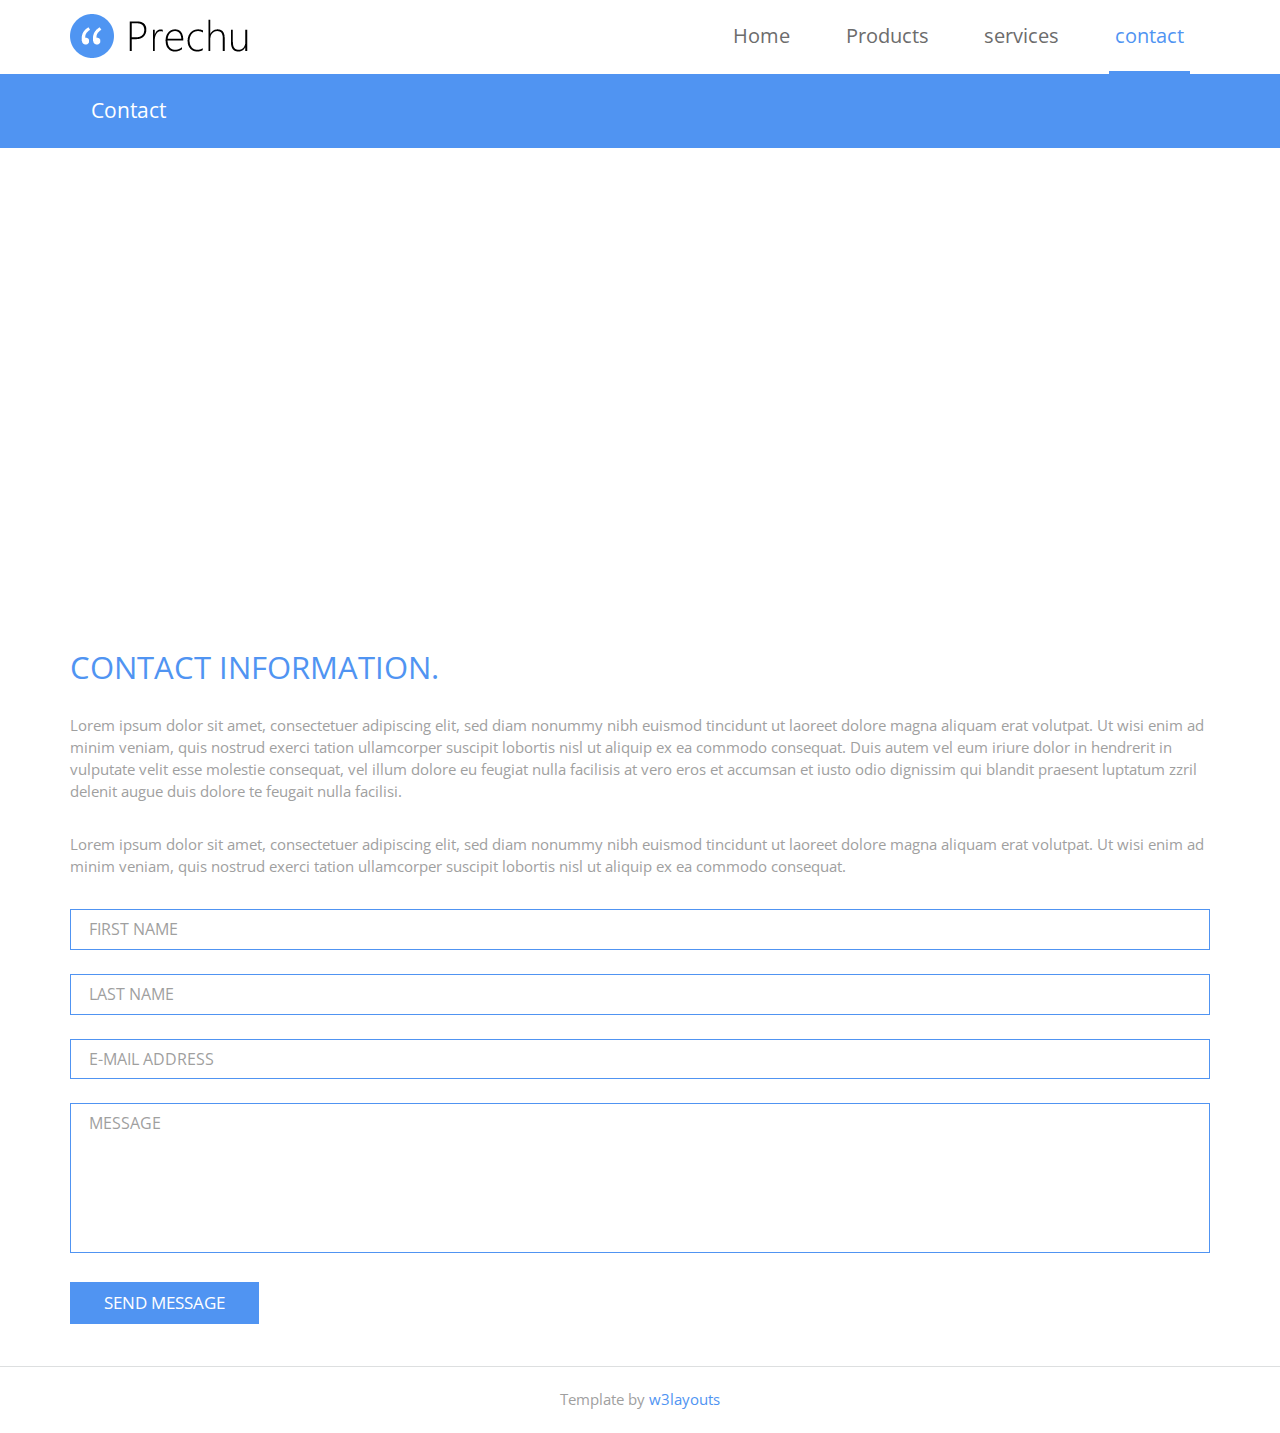
==== contact.html @ 308c58d2 "change template" ====
<!--
Author: W3layouts
Author URL: http://w3layouts.com
License: Creative Commons Attribution 3.0 Unported
License URL: http://creativecommons.org/licenses/by/3.0/
-->
<!DOCTYPE HTML>
<html>
<head>
<title>Prechu a Bootstarp  Website Template | Home :: w3layouts</title>
<link href="css/bootstrap.css" rel="stylesheet" type="text/css" media="all">
<link href="css/style.css" rel="stylesheet" type="text/css" media="all" />
<meta name="viewport" content="width=device-width, initial-scale=1, maximum-scale=1">
<meta http-equiv="Content-Type" content="text/html; charset=utf-8" />
<meta name="viewport" content="width=device-width, initial-scale=1">
<script type="application/x-javascript"> addEventListener("load", function() { setTimeout(hideURLbar, 0); }, false); function hideURLbar(){ window.scrollTo(0,1); } </script>
<link href='http://fonts.googleapis.com/css?family=Open+Sans:400,300,600' rel='stylesheet' type='text/css'>
<script src="js/jquery.min.js"></script>
</head>
<body>
<!-- header -->
	<div class="banner1">
		<div class="header">
			<div class="container">
				<div class="logo">
					<a href="index.html"><img src="images/logo.png" class="img-responsive" alt="" /></a>
				</div>
				<div class="head-nav">
						<span class="menu"> </span>
							<ul>
								<li><a href="index.html">Home</a></li>
								<li><a href="products.html">Products</a></li>
								<li><a href="services.html">services</a></li>
								<li class="active"><a href="contact.html">contact</a></li>
								<div class="clearfix"> </div>
						</ul>
				</div>
					<div class="clearfix"> </div>
					<!-- script-for-nav -->
					<script>
						$( "span.menu" ).click(function() {
						  $( ".head-nav ul" ).slideToggle(300, function() {
							// Animation complete.
						  });
						});
					</script>
				<!-- script-for-nav -->
			</div> 
		</div>
		<div class="container">	
			<h2>Contact</h2>
		</div>
	</div>
<!-- header -->
<!-- contact-section -->
	<div class="contact-section">
		<div class="container">
			<div class="map">	
				<iframe src="https://www.google.com/maps/embed?pb=!1m18!1m12!1m3!1d106034.86973547915!2d151.21288358178987!3d-33.84869089455211!2m3!1f0!2f0!3f0!3m2!1i1024!2i768!4f13.1!3m3!1m2!1s0x6b129838f39a743f%3A0x3017d681632a850!2sSydney+NSW%2C+Australia!5e0!3m2!1sen!2sin!4v1413550737925" width="" height="" frameborder="0" style="border:0"></iframe>
			</div>
			<div class="get-touch">
					<h5>Contact information.</h5>
					<p>Lorem ipsum dolor sit amet, consectetuer adipiscing elit, sed diam nonummy nibh euismod tincidunt ut laoreet dolore magna aliquam erat volutpat. Ut wisi enim ad minim veniam, quis nostrud exerci tation ullamcorper suscipit lobortis nisl ut aliquip ex ea commodo consequat. Duis autem vel eum iriure dolor in hendrerit in vulputate velit esse molestie consequat, vel illum dolore eu feugiat nulla facilisis at vero eros et accumsan et iusto odio dignissim qui blandit praesent luptatum zzril delenit augue duis dolore te feugait nulla facilisi.</p>
					<p>Lorem ipsum dolor sit amet, consectetuer adipiscing elit, sed diam nonummy nibh euismod tincidunt ut laoreet dolore magna aliquam erat volutpat. Ut wisi enim ad minim veniam, quis nostrud exerci tation ullamcorper suscipit lobortis nisl ut aliquip ex ea commodo consequat. </p>
				<div class="col-md-12 get-touch1">
					<form>
						<input type="text" class="text" value="FIRST NAME" onfocus="this.value = '';" onblur="if (this.value == '') {this.value = 'FIRST NAME';}">
						<input type="text" class="text" value="LAST NAME" onfocus="this.value = '';" onblur="if (this.value == '') {this.value = 'LAST NAME';}">
						<input type="text" class="text" value="E-MAIL ADDRESS" onfocus="this.value = '';" onblur="if (this.value == '') {this.value = 'E-MAIL ADDRESS ';}">
					</form>
					<div class="text-field-area-">
						<form>
							<textarea value="MESSAGE:" onfocus="if(this.value == 'MESSAGE') this.value='';" onblur="if(this.value == '') this.value='MESSAGE';">MESSAGE</textarea>
						</form>
					</div>
					<div class="button-1">
						<form>
							<input type="submit" value="send message">
						</form>
					</div>
				</div>	
			</div>
		</div>
	</div>
<!-- contact-section  -->
<!-- footer -->
	<div class="footer">
		<div class="container">
			<p>Template by <a href="http://w3layouts.com" target="_blank"> w3layouts</a></p>
		</div>	
	</div>
<!-- footer -->
</body>
</html>
---- css/style.css ----
/*Author: W3layouts
Author URL: http://w3layouts.com
License: Creative Commons Attribution 3.0 Unported
License URL: http://creativecommons.org/licenses/by/3.0/
--*/
h4, h5, h6,
h1, h2, h3 {margin-top: 0;}
ul, ol {margin: 0;}
p {margin: 0;}
html,body{
	font-family: 'Open Sans', sans-serif;
}
body a{
    transition:0.5s all;
	-webkit-transition:0.5s all;
	-moz-transition:0.5s all;
	-o-transition:0.5s all;
	-ms-transition:0.5s all;
}
.header{
	background:#fff;
}
.logo{
	float:left;
	padding:1em 0em;
}
.head-nav{
	float:right;
}
.head-nav ul{
	margin:0;
	padding:0;
}
.head-nav ul li{
	display:inline-block;  
}
.head-nav ul li a{
	color:#6C6C6C;
	text-decoration:none;
	font-size: 1.4em;
	font-weight:400;
	margin:0px 20px 0px 20px;
	display:block;	
	padding:1.1em 0.3em;	
}	
.head-nav ul li a:hover,.head-nav ul li.active a{
	border-bottom:3px solid #5094F2;
	color:#5094F2;
}
.banner{
	background: url(../images/banner.jpg) no-repeat center top;
	background-size: cover;
	-webkit-background-size:cover; 
	-moz-background-size:cover;
	-o-background-size:cover;
	-ms-background-size:cover;
	min-height:556px;
}
.banner-info{
	padding:2em 0em;
}
.info1{
	text-align:center;
}
.info{
	margin:7em 0em;
}
.banner h1{
    font-size:2.5em;
	font-weight:400;
	color:#ffffff;
}
.banner p{
    font-size:1.3em;
	font-weight:400;
	color:#ffffff;
	line-height: 1.5em;
	margin:1em 0em ;	
}
i.tick {
	width: 25px;
	height: 25px;
	background: url(../images/img-sprite.png)no-repeat -23px -202px;
	display: inline-block;
	position: absolute;
	left: 26px;
	top: 157px;
}
a.sign {
	background: #5094F2;
	color:#fff;
	text-decoration:none;
	font-size:18px;
	font-weight:300;
	padding:0.5em 2.2em;
	display: inline-block;
	text-decoration: none;
	text-shadow: inset 0 2px 0 red, inset 0 0 4px red;
	border-radius:3px;
	text-align: center;
	-webkit-border-radius:3px;
	-moz-border-radius:3px;
	-o-border-radius:3px;
	-msborder-radius:3px;
	position:relative;
}
 a.sign:hover {
	background:#D94748;
}
/**** Slider *****/
.wmuSlider {
	position: relative;
	overflow: hidden;
}
.wmuSlider .wmuSliderWrapper article img {
	max-width: 100%;
	width: auto;
	height: auto;
	display:block;
}
/* Default Skin */
.wmuSliderPagination {
	z-index: 2;
	position: absolute;
	right:40%;
	bottom:35px;
}
ul.wmuSliderPagination {
	padding:0;
}
.wmuSliderPagination li {
	float: left;
	margin: 0 8px 0 0;
	list-style-type: none;
}
.wmuSliderPagination a {
	display: block;
	text-indent: -9999px;
	width:0px;
	height:0px;
	background:#fff51f;
}
.wmuSliderPagination a.wmuActive {
	background:#fb4d01;
}
/* Default Skin */
.wmuGallery .wmuGalleryImage {
	margin-bottom: 10px;
}
.wmuSliderPrev, .wmuSliderNext {
	position: absolute;
	width:27px;
	height:62px;
	text-indent: -9999px;
	background: url(../images/img-sprite.png)no-repeat ;
	top:35%;
	z-index: 2;
	cursor: pointer;
}
.wmuSliderNext {
	background-position:-117px -203px;
	right: 0em;
	top: 230px;
}
.wmuSliderPrev {
	background-position:-69px -202px;
	left: 0em;
	top: 230px;
}
/* -- */
.contrary{
	margin:3em 0em;
}
.penc{
	text-align:center;
}
.devc{
	text-align:center;
}
.cak{
	text-align:center;
}
i.pencil {
	width: 190px;
	height: 190px;
	background: url(../images/img-sprite.png)no-repeat -1px 1px ;
	display: inline-block;
}
i.device {
	width: 190px;
	height: 190px;
	background: url(../images/img-sprite.png)no-repeat -200px 1px ;
	display: inline-block;
}
i.cake {
	width: 190px;
	height: 190px;
	background: url(../images/img-sprite.png)no-repeat -400px 1px ;
	display: inline-block;
}
.contrary h3{
	font-size:1.8em;
	font-weight:400;
	color:#5094F2;
	margin:1em 0em 0em;
}
.contrary p{
	font-size:1.2em;
	font-weight:400;
	color:#9F9F9F;
	margin:1em 0em;
	line-height: 1.5em;
}
.shopping{
	margin:2em 0em;
}
.cart{
	text-align:center;
}
.cart h2{
	font-size:2em;
	font-weight:400;
	color:#6F7173;
	margin:1em 0em;
}
.bullet {
	margin: 4em 0em;
}
.bullet h4{
	font-size:1.5em;
	font-weight:400;
	color:#6F7173;
	margin:1em 0em;
	line-height: 1.5em;
}
.bullet p{
	font-size:1.1em;
	font-weight:300;
	color:#9F9F9F;
	margin:1em 0em;
	line-height: 1.5em;
}
.footer{
	padding:1em 0em;
	border-top:1px solid #DDDFE0;
}
.footer p{
	font-size:1.1em;
	font-weight:400;
	color:#9F9F9F;
	line-height: 1.5em;
	margin:0.5em 0em;
	text-align:center;
}
.footer a{
	color:#5094F2;
}
.footer a:hover{
	color:#D94748;
}
.banner1{
	background:#5094F2;
	min-height:136px;
}
.banner1 h2{
	font-size:1.5em;
	font-weight:400;
	color:#ffffff;
	padding:1em;
	line-height: 1.5em;
}
/*-- contact-section --*/
.contact-section{
	margin:3em 0em;
}
.map iframe {
	width: 100%;
	min-height:400px;
}
.contact-section h5{
	font-size:2.2em;
	font-weight:400;
	color:#5094F2;
	text-transform:uppercase;
}
.contact-section p{
	font-size:1.1em;
	font-weight:400;
	color:#9F9F9F;
	margin:2em 0em;
}
.get-touch{
	margin:4em 0em;
}
.get-touch1 form input[type="text"]{
	width: 100%;
	padding: 0.5em 0;
	margin-bottom:1.5em;
	background:none;
	color:#9F9F9F;
	font-size:16px;
	outline: none;
	font-weight:400;
	text-indent: 18px;
	border: 1px solid #5094F2;
}
.get-touch1 form textarea {
	resize:none;
	width: 100%;
	padding: 0.5em 0;
	margin-bottom:1.5em;
	background:none;
	color:#9F9F9F;
	font-size:16px;
	outline: none;
	font-weight:400;
	text-indent: 18px;
	border: 1px solid #5094F2;
	min-height: 150px;
}
.get-touch1 form input[type="submit"] {
	background:#5094F2;
	padding: 0.5em 2em;
	text-transform: uppercase;
	color:#fff;
	font-size: 17px;
	font-weight: 400;
	display: block;
	outline: none;
	border: none;
	cursor:pointer;
}	
.get-touch1 form input[type="submit"]:hover{
	background: #D94748;
	color:#fff;
}
.col-md-12.get-touch1 {
	padding: 0;
}
/*-- contact-section --*/
/*-- service-section --*/
/*-- portfolio --*/
.service-section {
	margin: 2em 0em 4em;
	position:relative;
}
.service-section h2{
	font-size:3em;
	font-weight:400;
	color:#6F7173;
	margin:1em 0em;
	text-align:center;
}
.portfolio  p{
	color: #979797;
	font-weight: 400;
	font-size: 1.1em;
	text-align:left;
	line-height:1.5em;
	margin:1em 0em;
}
.portfolio  h3{
	color: #5094F2;
	font-weight: 400;
	font-size: 1.5em;
	text-align:left;
	margin:1em 0em;
}
.service{
	padding:2em 2em;
}
.servic {
	margin: 3em 0em;
}
#portfoliolist .portfolio {
	-webkit-box-sizing: border-box;
	-moz-box-sizing: border-box;
	-o-box-sizing: border-box;
	width: 25%;
	display:none;
	float:left;
	overflow:hidden;
	margin: 0;
}
div#portfoliolist {
	padding: 0px 0px;
	margin:2em 0em;
}	
.portfolio-wrapper {
	overflow:hidden;
	position: relative !important;
	cursor:pointer;
	margin:0em 1em;
}
.portfolio img {
	width:100%;
	transition: all 300ms!important;
	-webkit-transition: all 300ms!important;
	-moz-transition: all 300ms!important;
}
.portfolio .label {
	position: absolute;
	width: 100%;
	height:40px;
	bottom:-40px;
}
.portfolio .label-bg {
	background: #22B4B8;
	width: 100%;
	height:100%;
	position: absolute;
	top:0;
	left:0;
}
.portfolio .label-text {
	color:#fff;
	position: relative;
	z-index:500;
	padding:5px 8px;
}
.portfolio .text-category {
	display:block;
	font-size:9px;
	font-size: 12px;
	text-transform:uppercase;
}
/* Self Clearing Goodness */
.container:after { content: "\0020"; display: block; height: 0; clear: both; visibility: hidden; }
.clearfix:before,
.clearfix:after,
.row:before,
.row:after {
	content: '\0020';
	display: block;
	overflow: hidden;
	visibility: hidden;
	width: 0;
	height: 0; 
}
.row:after,
.clearfix:after {
	clear: both; 
}
.clear {
	clear: both;
	display: block;
	overflow: hidden;
	visibility: hidden;
	width: 0;
	height: 0;
}
.zoom-icon {
	position: absolute;
	opacity: 0;
	filter: alpha(opacity=0);
	-ms-filter: "progid:DXImageTransform.Microsoft.Alpha(opacity=0)";
	display: block;
	left: 0;
	top: -152px;
	width: 290px;
	height: 219px;
	background: url(../images/zoom.png) center center no-repeat;
	cursor: pointer;
	transition: all .2s ease-in-out;
	-webkit-transition: all .2s ease-in-out;
	-moz-transition: all .2s ease-in-out;
	-o-transition: all .2s ease-in-out;
}
.grid_box .zoom-icon {
	top: -50px;
	width:100%;
	height: 180px;	
}
.grid_box a:hover .zoom-icon {
	top: 0;
	opacity: 1;
	filter: alpha(opacity=99); 
	-ms-filter: "progid:DXImageTransform.Microsoft.Alpha(opacity=99)";
}
.entertain_box{
	margin-bottom:3em;
}
a.read {
	background: #5094F2;
	color:#fff;
	text-decoration:none;
	font-size:15px;
	font-weight:300;
	padding:0.5em 1em;
	display: inline-block;
	text-decoration: none;
	text-shadow: inset 0 2px 0 red, inset 0 0 4px red;
	border-radius:3px;
	text-align: center;
	-webkit-border-radius:3px;
	-moz-border-radius:3px;
	-o-border-radius:3px;
	-msborder-radius:3px;
	position:relative;
}
 a.read:hover {
	background:#D94748;
}
/*-- service-section --*/
/*-- products --*/
.product-left1 img {
}
.products{
	margin:3em 0em;
}
.products h3{
	font-size:1.5em;
	font-weight:400;
	color:#6F7173;
	margin:1em 0em;
}
.prod {
	margin: 2em 0em;
	padding: 2em 0em;
	border-bottom: 1px solid rgb(237, 230, 230);
}
.product-right1 {
	margin: 3em 0em;
}
.products p{
	font-size:1.1em;
	font-weight:400;
	line-height:1.5em;
	margin:1em 0em;
	color:#979797;
}
.products h4 a{
	font-size:1.3em;
	font-weight:400;
	color:#6F7173;
	text-decoration:none;
}
.products h4 a:hover{
	color:#5094F2;
}
.products h5 a{
	font-size:1.5em;
	font-weight:400;
	color:#D94748;
	text-decoration:none;
}
.products h5 a:hover{
	color:#5094F2;
}
.products h6 a{
	font-size:1.2em;
	font-weight:400;
	color:#5094F2;
	text-decoration:none;
}
.products h6 a:hover{
	color:#D94748;
}
.products span{
	font-size:1.2em;
	font-weight:400;
	color:#c2c2c2;
}
.data{
	margin:1em 0em;
}
a.more {
	background:#D94748;
	color:#fff;
	text-decoration:none;
	font-size:18px;
	font-weight:300;
	padding:0.5em 2.2em;
	display: inline-block;
	text-decoration: none;
	text-shadow: inset 0 2px 0 red, inset 0 0 4px red;
	border-radius:3px;
	text-align: center;
	-webkit-border-radius:3px;
	-moz-border-radius:3px;
	-o-border-radius:3px;
	-msborder-radius:3px;
	position:relative;
	margin:4em 0em 0em;
}
 a.more:hover {
	background: #5094F2;
}
/*-- products --*/
/*--responsive design--*/
@media (max-width:1024px){
.products h3 {
	font-size: 1.3em;
}
.grid_box .zoom-icon {
	height: 150px;
}
}
/*--responsive design--*/
@media (max-width:768px){
.head-nav ul li{
	display:block;
	float:none;
}
.head-nav ul li a{
	border-right:none;
	border-bottom:none;
	background:#5094F2;
	color: #ffffff;
}
.head-nav ul{
	position: absolute;
	margin: 0;
	padding: 2% 0;
	z-index: 999;
	width: 92%;
	display: none;
	text-align: center;
	left:2em;
	top:4em;
}
.head-nav span.menu{
	display:block;
	background:none;
	position:absolute;
	top:30px;
	right:22px;
}	
.head-nav span.menu:before{
	content:url(../images/menu.png);
	color:#FFF;
	font-size:1.3em;
	text-transform:uppercase;
	text-align:right;
	padding:0.5em 0.3em;
	cursor:pointer;
}
.head-nav ul li a {
	text-decoration: none;
	font-size: 1.2em;
	padding: 0.5em 0.3em;
}
.head-nav{
	background:none;
}
.head-nav ul li a:hover, .head-nav ul li.active a {
	border-bottom:none;
	color:#000000;
}
.info1 img {
	width:40%;
}
.banner-info {
	text-align: center;
}
.info {
	margin: 2em 0em;
}
i.tick {
	left: 283px;
}
.devc {
	margin: 4em 0em;
}
.cart {
	margin: 4em 0em;
}
.contrary h3 {
	font-size: 1.5em;
}
.products {
	text-align: center;
}
.product-left1 {
	margin: 0em 0em 1em;
}
a.more{
	margin:0em;
}
.prod {
	padding: 0em 0em 2em;
	margin: 0em 0em;
}
.cart {
	margin: 0em 0em;
}
.bullet {
	margin: 1em 0em;
}
.grid_box .zoom-icon {
	height: 110px;
}
.service-section h2 {
	font-size: 2em;
}
.map iframe {
	min-height: 250px;
}
.contact-section h5 {
	font-size: 1.7em;
}
i.pencil {
	width: 117px;
	height: 117px;
	background-size: 400px;
}
i.device {
	width: 117px;
	height: 117px;
	background: url(../images/img-sprite.png)no-repeat -122px 1px ;
	background-size: 400px;
}
i.cake {
	width: 117px;
	height: 117px;
	background: url(../images/img-sprite.png)no-repeat -246px 1px ;
	background-size: 400px;
}
}
/*--responsive design--*/
@media (max-width:640px){
.banner h1 {
	font-size: 1.7em;
}
.banner p {
	font-size: 1.2em;
}
i.tick {
	left: 220px;
	top:135px;
}
.contrary h3 {
	font-size: 1.4em;
}
.contrary p {
	font-size: 1.1em;
}
.cart h2 {
	font-size: 1.8em;
}
.info1 img {
	width: 30%;
}
.service-section h2 {
	font-size: 1.7em;
}
.portfolio h3 {
	font-size: 1.3em;
}
.portfolio p {
	font-size: 1em;
}
.grid_box .zoom-icon {
	height: 84px;
}
.contact-section h5 {
	font-size: 1.5em;
}
.contact-section p {
	font-size: 1em;
	margin: 1em 0em;
}
.head-nav ul {
	top: 4.2em;
}
}
/*--responsive design--*/
@media (max-width:480px){
.banner h1 {
	font-size: 1.4em;
}
.banner p {
	font-size: 1.1em;
}
i.tick {
	left: 140px;
	top: 123px;
}
.banner {
	min-height: 495px;
}
.contrary h3 {
	font-size: 1.2em;
}
.contrary p {
	font-size: 1em;
}
.cart h2 {
	font-size: 1.5em;
}
.bullet h4 {
	font-size: 1.3em;
}
.bullet p {
	font-size: 1em;
}
.products h4 a {
	font-size: 1.2em;
}
.products p {
	font-size: 1em;
}
.products {
	margin: 3em 1em 0em;
}
#portfoliolist .portfolio {
	width: 50%;
}
.portfolio-wrapper {
	margin: 1.5em 1em;
}
.contact-section h5 {
	font-size: 1.3em;
}
.map iframe {
	min-height: 190px;
}
.footer p {
	font-size: 1em;
}
.head-nav ul {
	top: 4.4em;
}
i.pencil {
	width: 92px;
	height: 92px;
	background-size: 310px;
}
i.cake {
	width: 92px;
	height: 92px;
	background: url(../images/img-sprite.png)no-repeat -190px 1px;
	background-size: 310px;
}
i.device {
	width: 92px;
	height: 92px;
	background: url(../images/img-sprite.png)no-repeat -94px 1px;
	background-size: 310px;
}
}
/*--responsive design--*/
@media (max-width:320px){
.banner h1 {
	font-size: 1.2em;
}
.banner p {
	font-size: 1em;
	margin:0em 0em 0.5em;
}
.wmuSliderPrev {
	top: 112px;
}
.wmuSliderNext {
	top: 112px;
}
i.tick {
	left: 60px;
	top: 93px;
}
.banner {
	min-height: 370px;
}
.products h4 a {
	font-size: 1em;
}
.bullet {
	text-align: center;
}
.devc {
	margin: 3em 0em;
}
.products p {
	font-size: 0.875em;
}
a.more {
	font-size: 15px;
}
.products h5 a {
	font-size: 1.3em;
}
.products h6 a {
	font-size: 1.1em;
}
.service-section h2 {
	font-size: 1.3em;
}
.portfolio h3 {
	font-size: 1.1em;
}
a.read {
	font-size: 12px;
}
.portfolio p {
	font-size: 0.875em;
}
.grid_box .zoom-icon {
	height: 76px;
}
.service-section {
	margin: 2em 0em 0em;
}
.service-section {
	margin: 1em 0em 0em;
}
.service-section h2 {
	margin: 0.5em 0em 0em;
}
div#portfoliolist {
	margin: 0em 0em;
}
.map iframe {
	min-height: 151px;
}
.contact-section h5 {
	font-size: 1.2em;
}
.get-touch {
	margin: 2em 0em;
}
.get-touch1 form input[type="text"]{
	font-size:13px;
}
.get-touch1 form textarea {
	min-height: 110px;
	font-size: 13px;
}
.get-touch1 form input[type="submit"] {
	font-size: 13px;
}
.logo img {
	width: 80%;
}
.banner-info {
	padding: 2em 0em 0em;
}
.head-nav span.menu {
	top: 25px;
}
.head-nav ul {
	left: 1em;
}
.banner1 {
	min-height: 115px;
}
.banner1 h2 {
	font-size: 1.3em;
	padding: 0.5em;
}
i.pencil {
	width: 73px;
	height: 73px;
	background-size: 250px;
}
i.device {
	width: 73px;
	height: 73px;
	background: url(../images/img-sprite.png)no-repeat -76px 1px;
	background-size: 250px;
}
i.cake {
	width: 73px;
	height: 73px;
	background: url(../images/img-sprite.png)no-repeat -154px 1px;
	background-size: 250px;
}
}
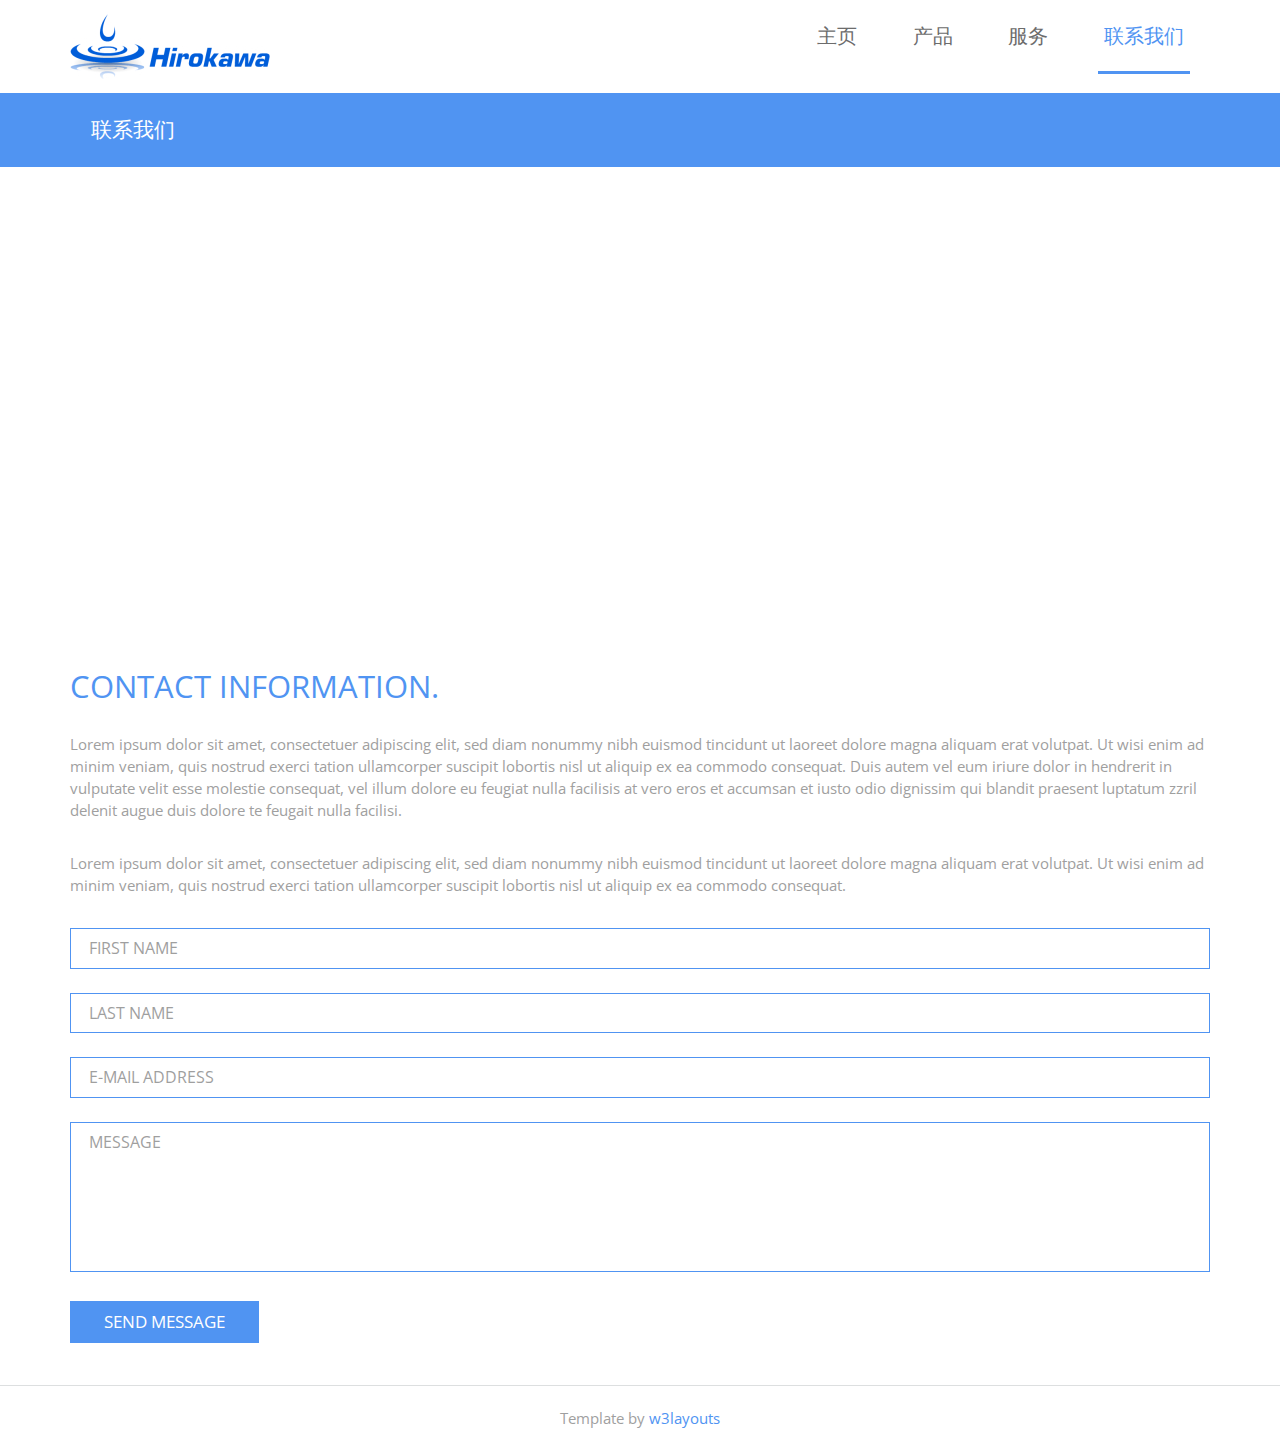
==== commit d6842226: "chinese" ====
--- a/contact.html
+++ b/contact.html
@@ -23,15 +23,15 @@
 		<div class="header">
 			<div class="container">
 				<div class="logo">
-					<a href="index.html"><img src="images/logo.png" class="img-responsive" alt="" /></a>
+					<a href="index.html"><img src="images/logo.jpg" class="img-responsive" alt="" /></a>
 				</div>
 				<div class="head-nav">
 						<span class="menu"> </span>
 							<ul>
-								<li><a href="index.html">Home</a></li>
-								<li><a href="products.html">Products</a></li>
-								<li><a href="services.html">services</a></li>
-								<li class="active"><a href="contact.html">contact</a></li>
+								<li><a href="index.html">主页</a></li>
+								<li><a href="products.html">产品</a></li>
+								<li><a href="services.html">服务</a></li>
+								<li class="active"><a href="contact.html">联系我们</a></li>
 								<div class="clearfix"> </div>
 						</ul>
 				</div>
@@ -45,17 +45,17 @@
 						});
 					</script>
 				<!-- script-for-nav -->
-			</div> 
+			</div>
 		</div>
-		<div class="container">	
-			<h2>Contact</h2>
+		<div class="container">
+			<h2>联系我们</h2>
 		</div>
 	</div>
 <!-- header -->
 <!-- contact-section -->
 	<div class="contact-section">
 		<div class="container">
-			<div class="map">	
+			<div class="map">
 				<iframe src="https://www.google.com/maps/embed?pb=!1m18!1m12!1m3!1d106034.86973547915!2d151.21288358178987!3d-33.84869089455211!2m3!1f0!2f0!3f0!3m2!1i1024!2i768!4f13.1!3m3!1m2!1s0x6b129838f39a743f%3A0x3017d681632a850!2sSydney+NSW%2C+Australia!5e0!3m2!1sen!2sin!4v1413550737925" width="" height="" frameborder="0" style="border:0"></iframe>
 			</div>
 			<div class="get-touch">
@@ -78,7 +78,7 @@
 							<input type="submit" value="send message">
 						</form>
 					</div>
-				</div>	
+				</div>
 			</div>
 		</div>
 	</div>
@@ -87,7 +87,7 @@
 	<div class="footer">
 		<div class="container">
 			<p>Template by <a href="http://w3layouts.com" target="_blank"> w3layouts</a></p>
-		</div>	
+		</div>
 	</div>
 <!-- footer -->
 </body>
